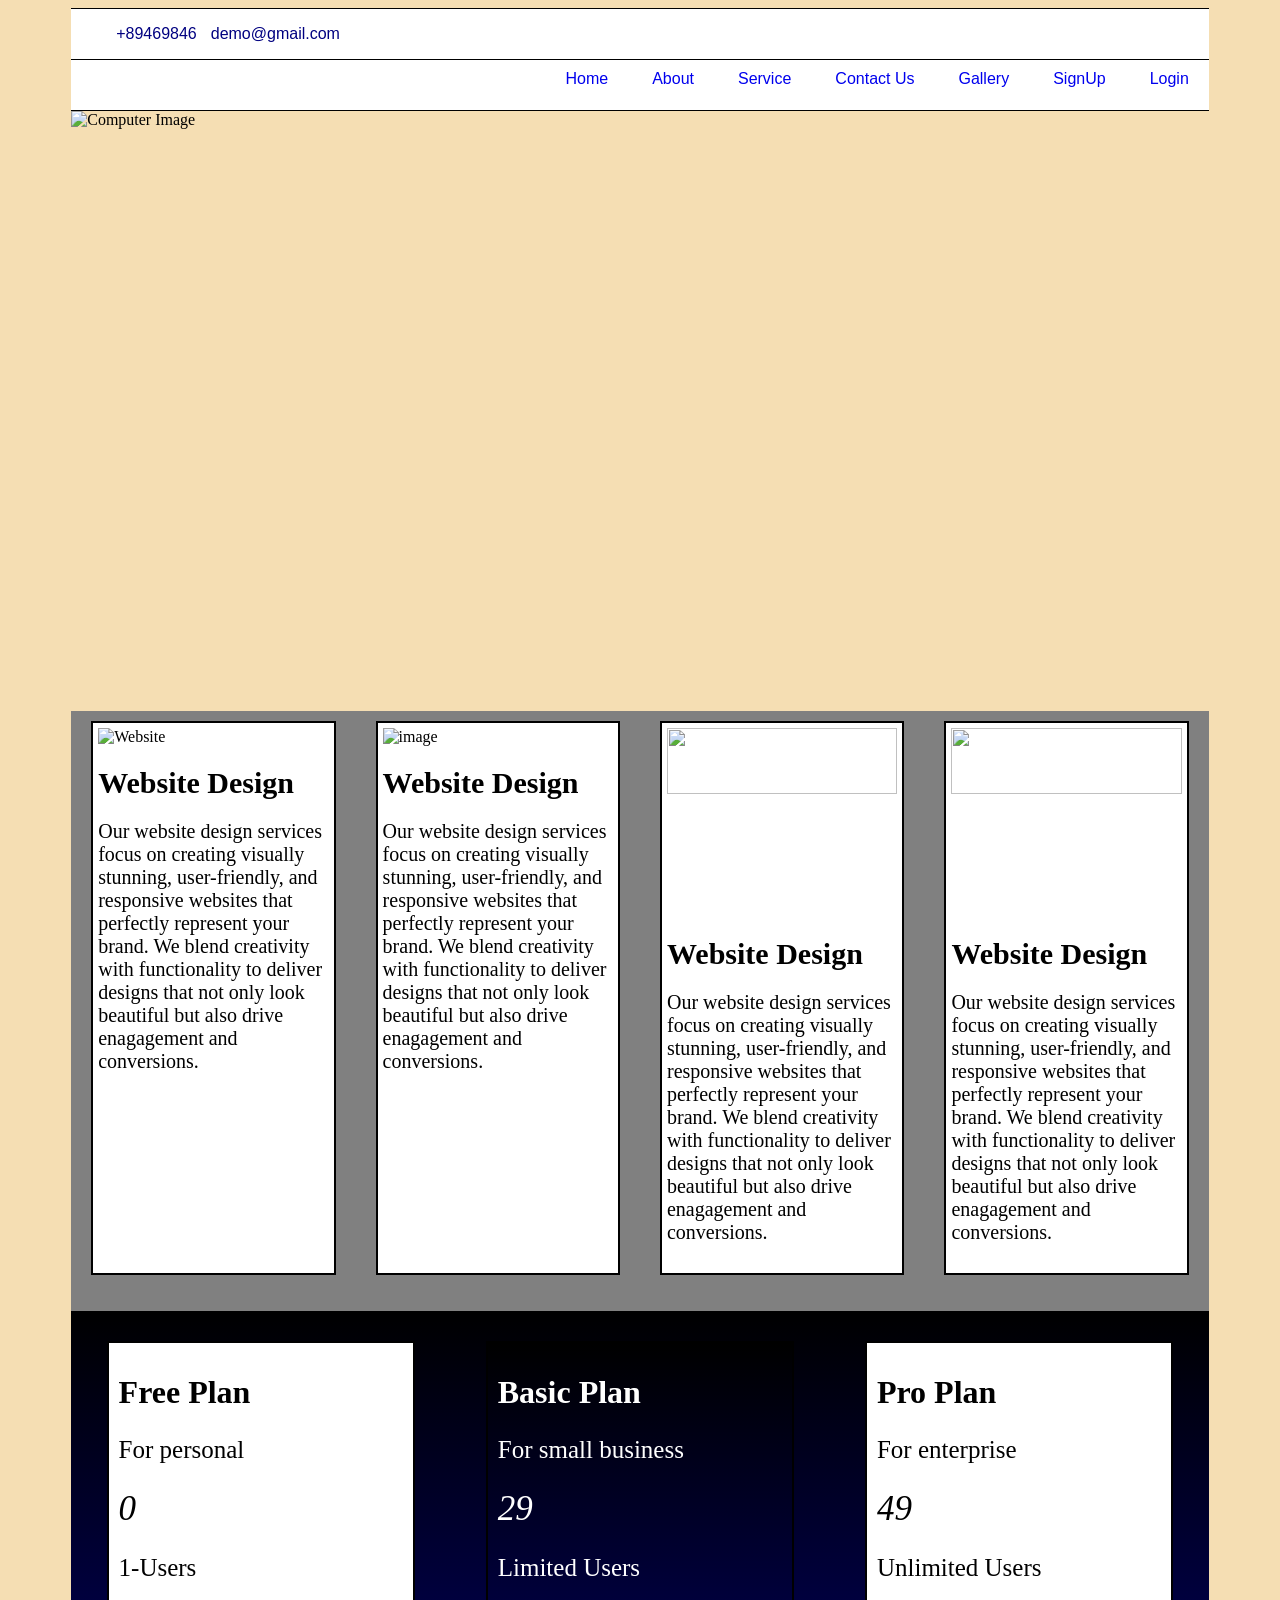
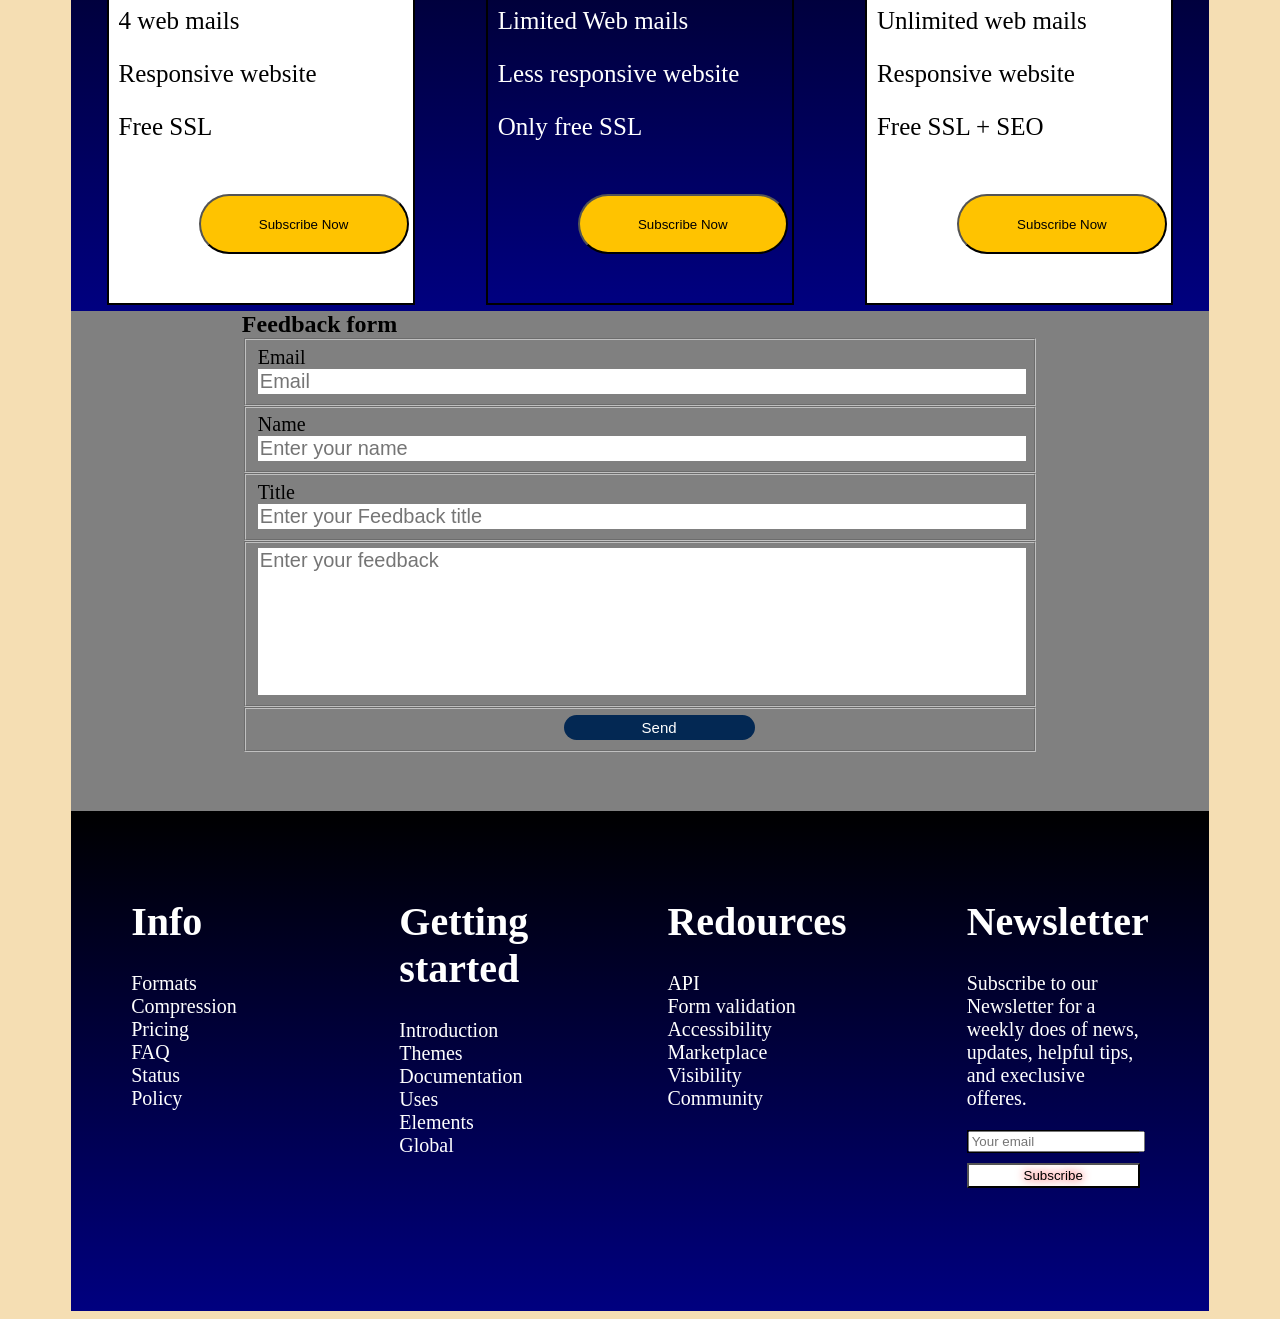
==== index.html @ dd6f5bb0 "Rename navigation.html to index.html" ====
<!DOCTYPE html>
<html lang="en">

<head>
    <meta charset="UTF-8">
    <meta name="viewport" content="width=device-width, initial-scale=1.0">
    <title>Document</title>
    <link rel="stylesheet" href="navigation.css">
    <link rel="stylesheet" href="https://cdnjs.cloudflare.com/ajax/libs/font-awesome/7.0.1/css/all.min.css">

</head>

<body>

    <div class="contact">
        <ul>
            <i class="fa-solid fa-phone"></i>
            <li>+89469846</li>
            <i class="fa-regular fa-envelope"></i>
            <li>demo@gmail.com</li>
        </ul>
    </div>
    <div class="handle">
        <nav>

            <li><a href="#">Home</a></li>
            <li><a href="#">About</a></li>
            <li><a href="#">Service</a></li>
            <li><a href="#">Contact Us</a></li>
            <li><a href="#">Gallery</a></li>
            <li><a href="#">SignUp</a></li>
            <li><a href="#">Login</a></li>
        </nav>
    </div>
    <div class="image">
        <img src="https://images.unsplash.com/photo-1614624532983-4ce03382d63d?fm=jpg&q=60&w=3000&ixlib=rb-4.1.0&ixid=M3wxMjA3fDB8MHxzZWFyY2h8M3x8cGMlMjBzZXR1cHxlbnwwfHwwfHx8MA%3D%3D"
            alt="Computer Image">
    </div>
    <div class="container">
        <div class="col">
            <img src="https://cdn.pixabay.com/photo/2018/05/18/15/30/web-design-3411373_1280.jpg" alt="Website">
            <h1>Website Design</h1>
            <p>
                Our website design services focus on creating visually stunning, user-friendly, and responsive websites
                that perfectly represent your brand. We blend creativity with functionality to deliver designs that not
                only look beautiful but also drive enagagement and conversions.
            </p>
        </div>
        <div class="col">
            <img src="https://images.unsplash.com/photo-1614624532983-4ce03382d63d?fm=jpg&q=60&w=3000&ixlib=rb-4.1.0&ixid=M3wxMjA3fDB8MHxzZWFyY2h8M3x8cGMlMjBzZXR1cHxlbnwwfHwwfHx8MA%3D%3D"
                alt="image">
            <h1>Website Design</h1>
            <p>
                Our website design services focus on creating visually stunning, user-friendly, and responsive websites
                that perfectly represent your brand. We blend creativity with functionality to deliver designs that not
                only look beautiful but also drive enagagement and conversions.
            </p>
        </div>
        <div class="col">
            <img src="img1.jpeg">
            <h1>Website Design</h1>
            <p>
                Our website design services focus on creating visually stunning, user-friendly, and responsive websites
                that perfectly represent your brand. We blend creativity with functionality to deliver designs that not
                only look beautiful but also drive enagagement and conversions.
            </p>
        </div>
        <div class="col">
            <img src="img2.jpeg">
            <h1>Website Design</h1>
            <p>
                Our website design services focus on creating visually stunning, user-friendly, and responsive websites
                that perfectly represent your brand. We blend creativity with functionality to deliver designs that not
                only look beautiful but also drive enagagement and conversions.
            </p>
        </div>

    </div>
    <div class="plans">
        <div class="pro">
            <h1>Free Plan</h1>
            <p>For personal</p>
            <i id="style" class="fa-regular fa-dollar-sign">0</i>
            <br>
            <p><i class="fa-solid fa-circle-check"></i>1-Users</p>
            <p><i class="fa-solid fa-circle-check"></i>4 web mails</p>
            <p><i class="fa-solid fa-circle-check"></i>Responsive website</p>
            <p><i class="fa-solid fa-circle-check"></i>Free SSL</p>
            <br>

            <button>Subscribe Now</button>
        </div>

        <div class="pro">
            <h1 id="basic">Basic Plan</h1>
            <p>For small business</p>
            <i id="style" class="fa-regular fa-dollar-sign">29</i>
            <br>
            <p><i class="fa-solid fa-circle-check"></i> Limited Users</p>
            <p><i class="fa-solid fa-circle-check"></i>Limited Web mails</p>
            <p><i class="fa-solid fa-circle-check"></i>Less responsive website</p>
            <p><i class="fa-solid fa-circle-check"></i>Only free SSL</p>
            <br>
            <button>Subscribe Now</button>
        </div>

        <div class="pro">
            <h1>Pro Plan</h1>
            <p>For enterprise</p>
            <i id="style" class="fa-regular fa-dollar-sign">49</i>
            <br>
            <p><i class="fa-solid fa-circle-check"></i>Unlimited Users</p>
            <p><i class="fa-solid fa-circle-check"></i>Unlimited web mails</p>
            <p><i class="fa-solid fa-circle-check"></i>Responsive website</p>
            <p><i class="fa-solid fa-circle-check"></i>Free SSL + SEO</p>
            <br>
            <button>Subscribe Now</button>
        </div>
    </div>
    <div class="box">
        <form>
            <h2>Feedback form</h2>
            <fieldset>
                <label>Email</label>
                <br>
                <input type="email" placeholder="Email">
            </fieldset>
            <fieldset>
                <label>Name</label>
                <br>
                <input type="text" placeholder="Enter your name">
            </fieldset>
            <fieldset>
                <label>Title</label>
                <br>
                <input type="text" placeholder="Enter your Feedback title">
            </fieldset>
            <fieldset>
                <input type="text" placeholder="Enter your feedback" id="">
                <input type="text" id="col">
            </fieldset>
            <fieldset>
                <input type="submit" value="Send" id="btn">
            </fieldset>
        </form>
    </div>

    <footer>
        <div class="news">
            <div class="info">
                <h1>Info</h1>

                <a href="#">Formats</a>
                <a href="#">Compression</a>
                <a href="#">Pricing</a>
                <a href="#">FAQ</a>
                <a href="#">Status</a>
                <a href="#">Policy</a>
            </div>
            <div class="info">
                <h1>Getting started</h1>
                <a href="#">Introduction</a>
                <a href="#">Themes</a>
                <a href="#">Documentation</a>
                <a href="#">Uses</a>
                <a href="#">Elements</a>
                <a href="#">Global</a>
            </div>
            <div class="info">

                <h1>Redources</h1>
                <a href="#">API</a>
                <a href="#">Form validation</a>
                <a href="#">Accessibility</a>
                <a href="#">Marketplace</a>
                <a href="#">Visibility</a>
                <a href="#">Community</a>
            </div>
            <div class="info">
                <h1>Newsletter</h1>
                <p>Subscribe to our Newsletter for a weekly does of news, updates, helpful tips, and execlusive offeres.
                </p>
                <form>
                    <label></label>
                    <input type="text" placeholder="Your email">
                </form>

                <button>Subscribe</button>
            </div>
        </div>
    </footer>

</body>

</html>
---- navigation.css ----
body {
  background-color: wheat;
}

.contact {
  height: 50px;
  width: 90%;
  text-align: left;
  background-color: white;
  margin: 0px auto;
  border-bottom: 1px ridge black;
  border-top: 1px ridge black;
}

#style {
  font-size: 35px;
  /* font-weight: bold; */
}

ul li {
  display: inline;
  color: navy;
  padding: 5px;
}

.handle {
  height: 50px;
  width: 90%;
  background-color: white;
  border-bottom: 1px ridge black;
  padding: 0px;
  text-align: right;
  position: sticky;
  top: 0px;
  margin: 0px auto;

}

li {
  display: inline;
  color: black;
  padding: 20px;
  font-family: sans-serif;

}

li a {
  text-decoration: none;
  position: relative;
  top: 10px;
}

.image {
  height: 600px;
  width: 90%;
  margin: 0px auto;
}

img {
  height: 100%;
  width: 100%;
  margin: 0px auto;
}

.container {
  height: 600px;
  width: 90%;
  margin: 0px auto;
  background-color: gray;
  display: flex;
}

.col {
  height: 90%;
  width: 100%;
  margin: 10px auto;
  margin-left: 20px;
  margin-right: 20px;
  padding: 5px;
  border: solid 2px black;
  background-color: white;
}

.col img {
  height: 35%;
  width: 100%;
  margin: 0px auto;
}

.col h1 {
  font-size: 30px;
  font-family: Cambria, Cochin, Georgia, Times, 'Times New Roman', serif;
}

.col p {
  font-size: 20px;
  font-family: Cambria, Cochin, Georgia, Times, 'Times New Roman', serif;
}

.plans {
  height: 600px;
  width: 90%;
  /* border: 1px solid black; */
  /* background-color: #13102C; */
  background-image: linear-gradient(to top, navy, black);
  /* background:linear-gradient(to left,rgb(203, 133, 144), pink, rgb(250, 194, 250),rgb(245, 245, 178),skyblue, navy); */
  display: flex;
  margin: 0px auto;
}

.pro {
  height: 90%;
  border: 2px solid black;
  width: 25%;
  margin: 30px auto;
  padding: 10px;
  background-color: white;
}

.pro p {
  font-size: 25px;
  /* text-align: left; */
}

button {
  border-radius: 50px;
  background-color: #ffc300;
  width: 210px;
  height: 60px;
  margin-top: 10px;
  margin-bottom: 10px;
  margin-left: 80px;
  margin-right: 20px;
  /* text-align: center; */
  font-family: sans-serif;
  /* justify-content: center; */

}

.pro:nth-of-type(2) {
  /* background-color: navy; */
  /* background:linear-gradient(to left,rgb(203, 133, 144), pink, rgb(250, 194, 250),rgb(245, 245, 178),skyblue, navy); */
  /* background-image: linear-gradient(to bottom, navy, rgb(60, 59, 59)); */
  background-image: linear-gradient(to top, navy, black);
  color: white;

}

/* .feedback{
            height: 500px;
            width: 90%;
            margin: 0px auto;
            background-color: white;
            /* margin-top: 0px; 
        }*/



.info button {
  text-shadow: 0px 0px 10px red;
  height: 25px;
  width: 173px;
  border-radius: 0%;
  background-color: white;
  /* padding: 10px; */
  margin: 10px auto;
  /* box-shadow:2px 2px 2px 2px yellow; */
}

.news {
  height: 500px;
  width: 90%;
  margin: 0px auto;
  display: flex;
  color: white;
  background-image: linear-gradient(to top, navy, black);
}

.info {
  height: 400px;
  width: 100%;
  margin: 60px;
  box-sizing: border-box;
}

.info h1 {
  width: 100%;
}

.info a {
  display: block;
  text-decoration: none;
  color: white;
  font-size: 20px;
}

.info h1 {
  font-size: 40px;
}

.info p {
  font-size: 20px;
}

.info form {
  color: black;
  /* background-color: green; */
  border: solid 1px black;
  height: 21px;
  width: 170px;

}

.box {
  margin: 0px auto;
  height: 500px;
  width: 90%;
  border: black;
  background-color: gray;
}

.box label {
  font-size: 20px;
}

.box h2 {
  margin: 0px;
}

.box input {
  border: none;
  height: 100%;
  width: 100%;
  font-size: 20px;
  background-color: white;
}

#btn {
  border-radius: 20px;
  background-color: rgb(3, 40, 83);
  height: 25px;
  width: 25%;
  position: relative;
  left: 40%;
  font-size: 15px;
  color: white;

}

.box form {
  /* height: 600px; */
  width: 70%;
  margin: 0px auto;
  /* padding: 20px; */
}

.box fieldset {
  /* border: black; */
  color: black;
  /* padding: 10px; */
}

#col {
  height: 120px;
  text-align: justify;
}
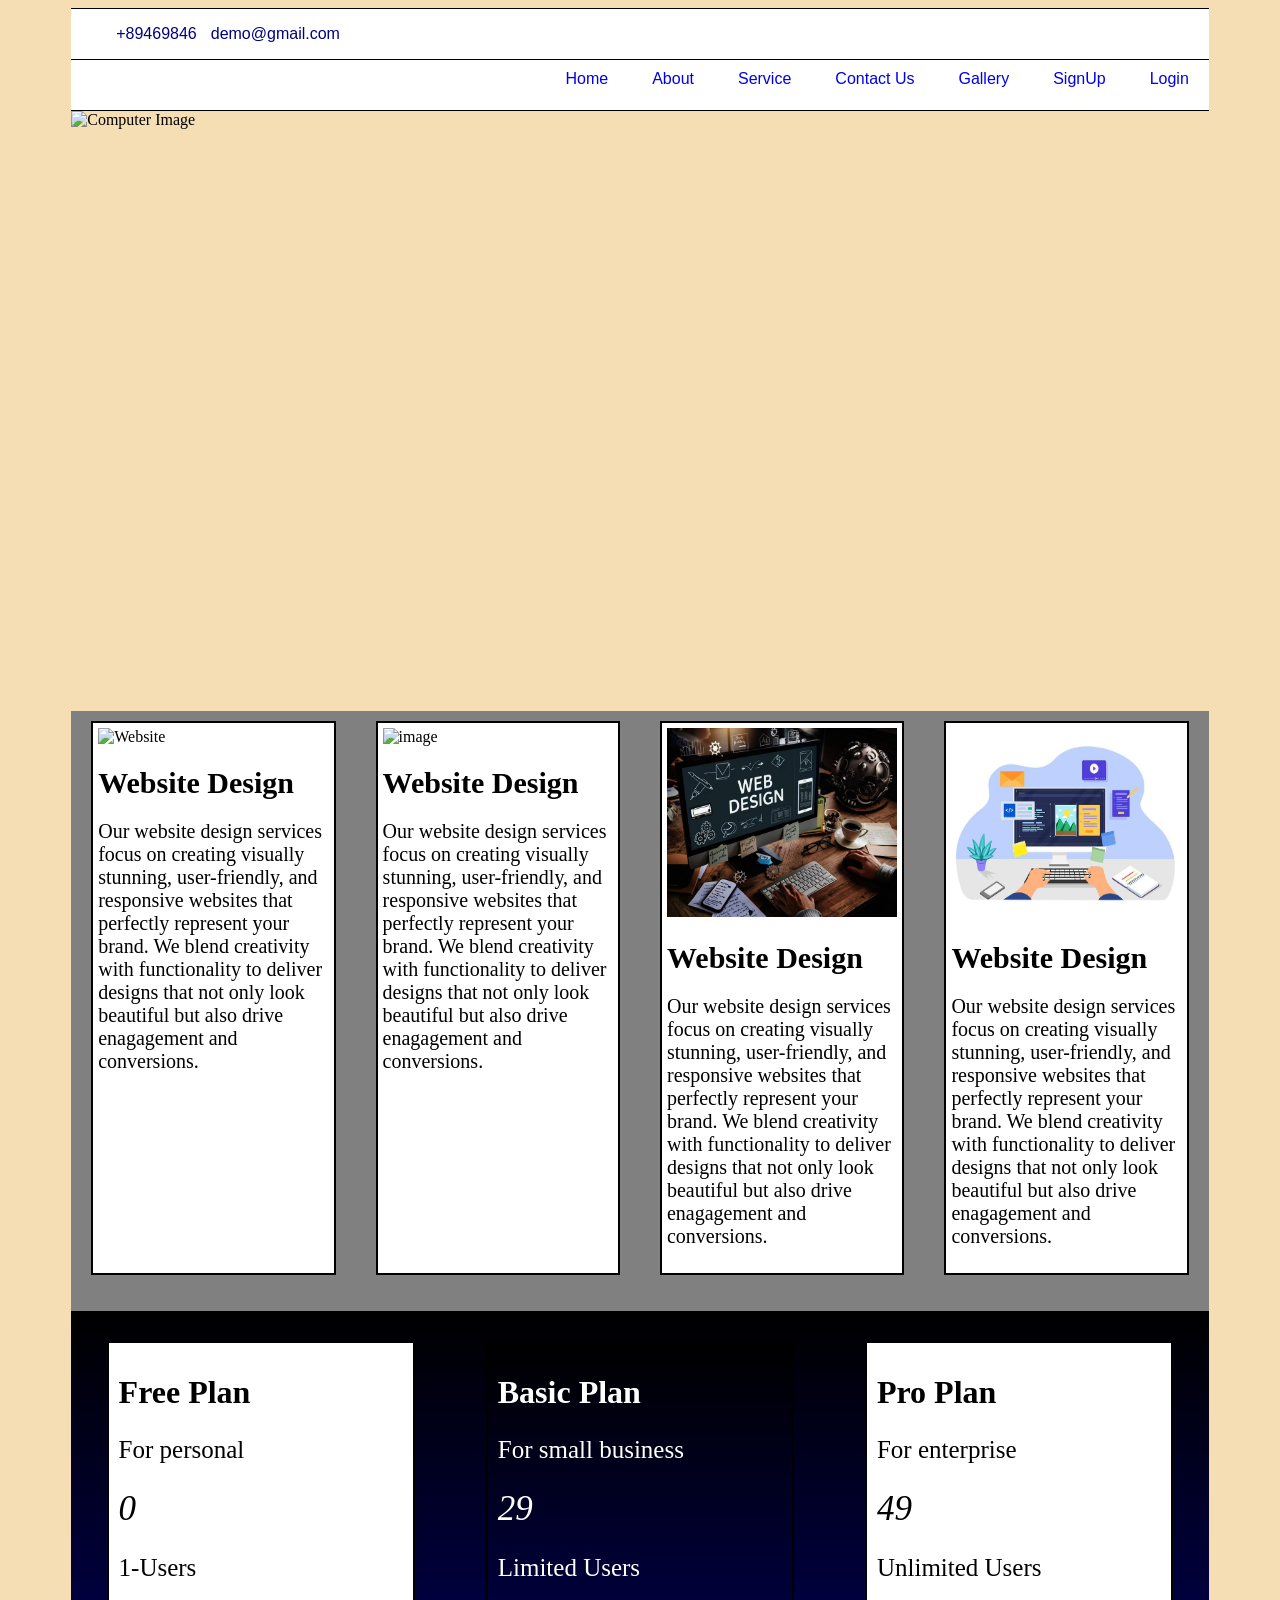
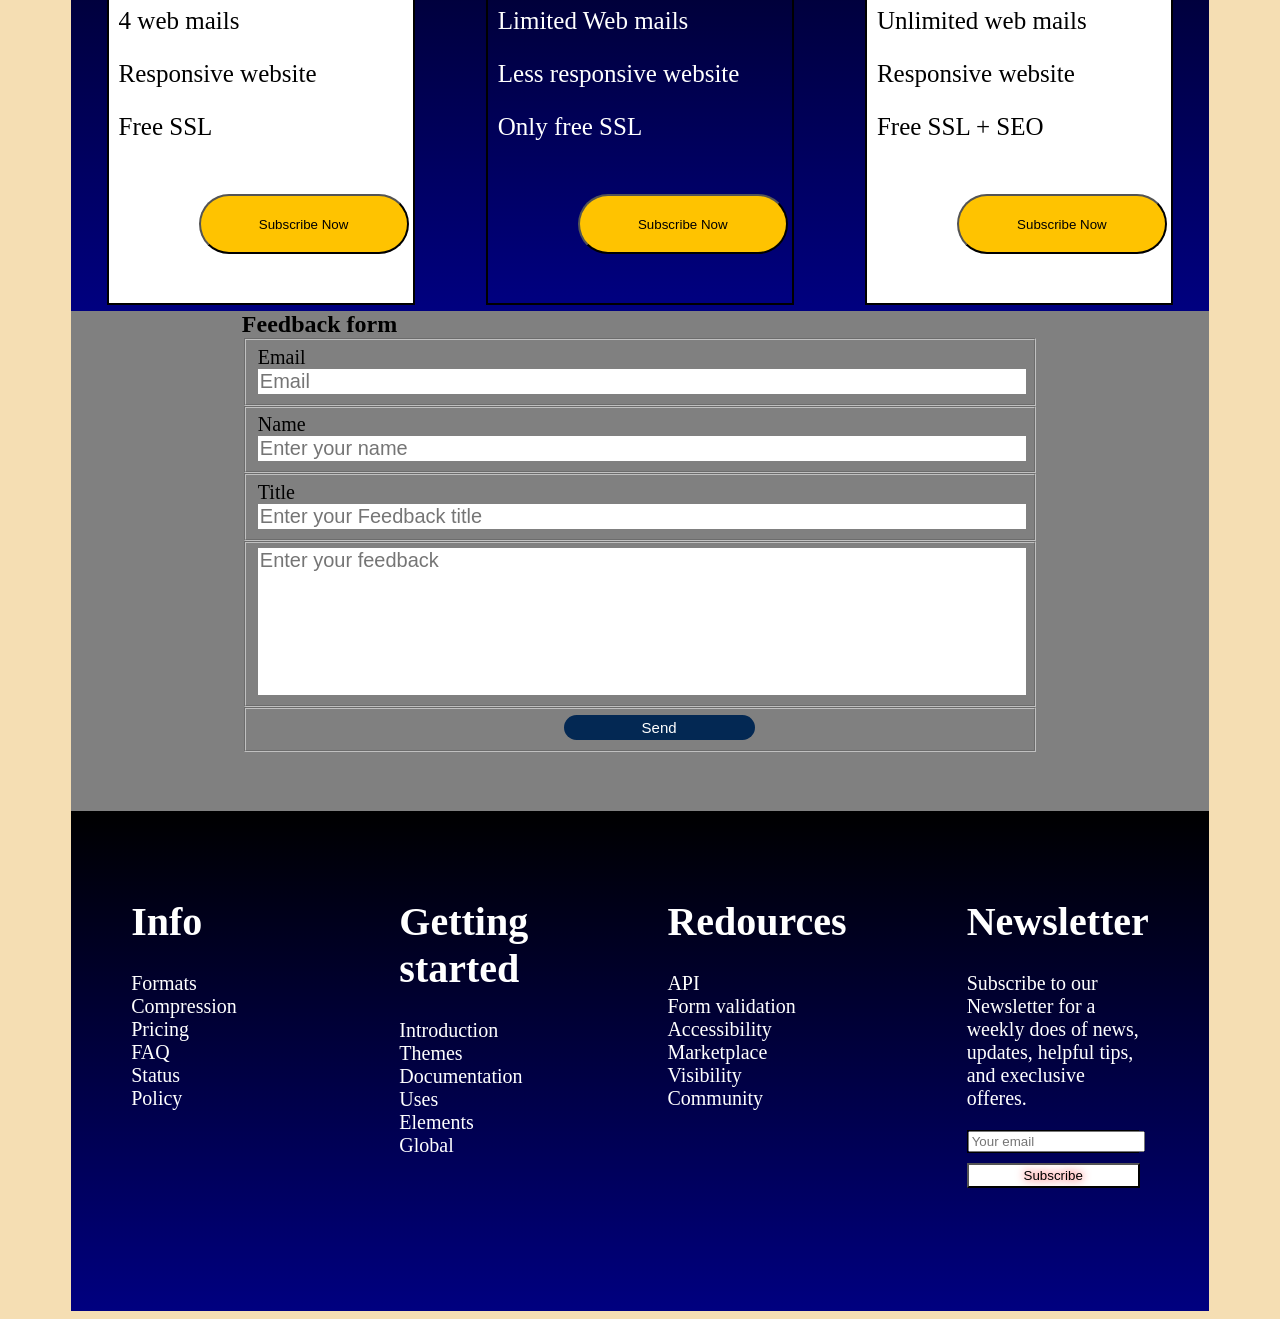
==== commit 55660be6: "Update index.html" ====
--- a/index.html
+++ b/index.html
@@ -4,7 +4,7 @@
 <head>
     <meta charset="UTF-8">
     <meta name="viewport" content="width=device-width, initial-scale=1.0">
-    <title>Document</title>
+    <title>Demo</title>
     <link rel="stylesheet" href="navigation.css">
     <link rel="stylesheet" href="https://cdnjs.cloudflare.com/ajax/libs/font-awesome/7.0.1/css/all.min.css">
 
